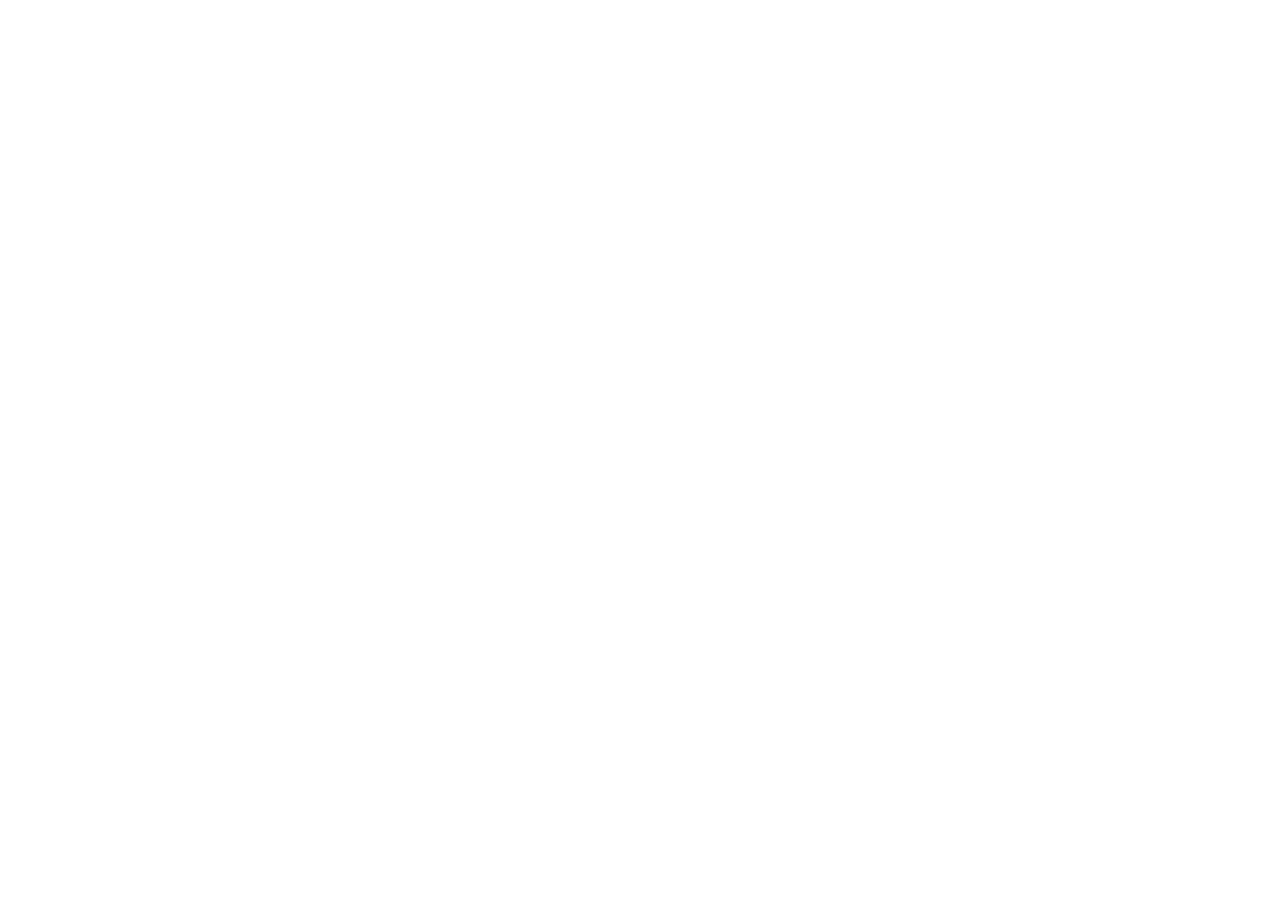
==== index.html @ 87e8914d "creat index app style" ====
<!DOCTYPE html>
<html lang="en">

<head>
    <meta charset="UTF-8">
    <meta name="viewport" content="width=device-width, initial-scale=1.0">
    <title>Document</title>
</head>

<body>

</body>

</html>
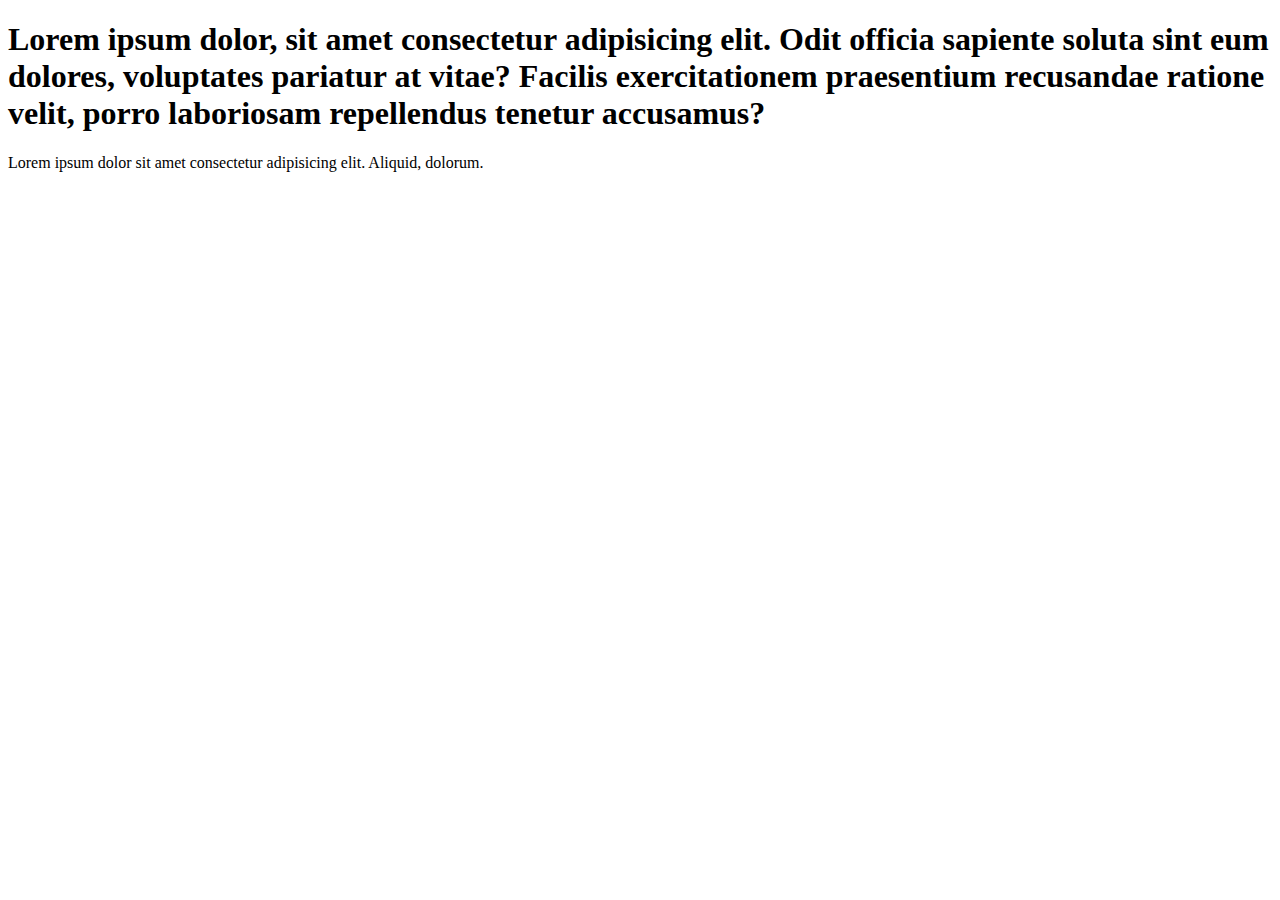
==== commit 2462302b: "creat p" ====
--- a/index.html
+++ b/index.html
@@ -5,6 +5,12 @@
     <meta charset="UTF-8">
     <meta name="viewport" content="width=device-width, initial-scale=1.0">
     <title>Document</title>
+    <h1>Lorem ipsum dolor, sit amet consectetur adipisicing elit. Odit officia sapiente soluta sint eum dolores,
+        voluptates pariatur at vitae? Facilis exercitationem praesentium recusandae ratione velit, porro laboriosam
+        repellendus tenetur accusamus?</h1>
+    <p>Lorem ipsum dolor sit amet consectetur adipisicing elit. Aliquid, dolorum.
+
+    </p>
 </head>
 
 <body>
